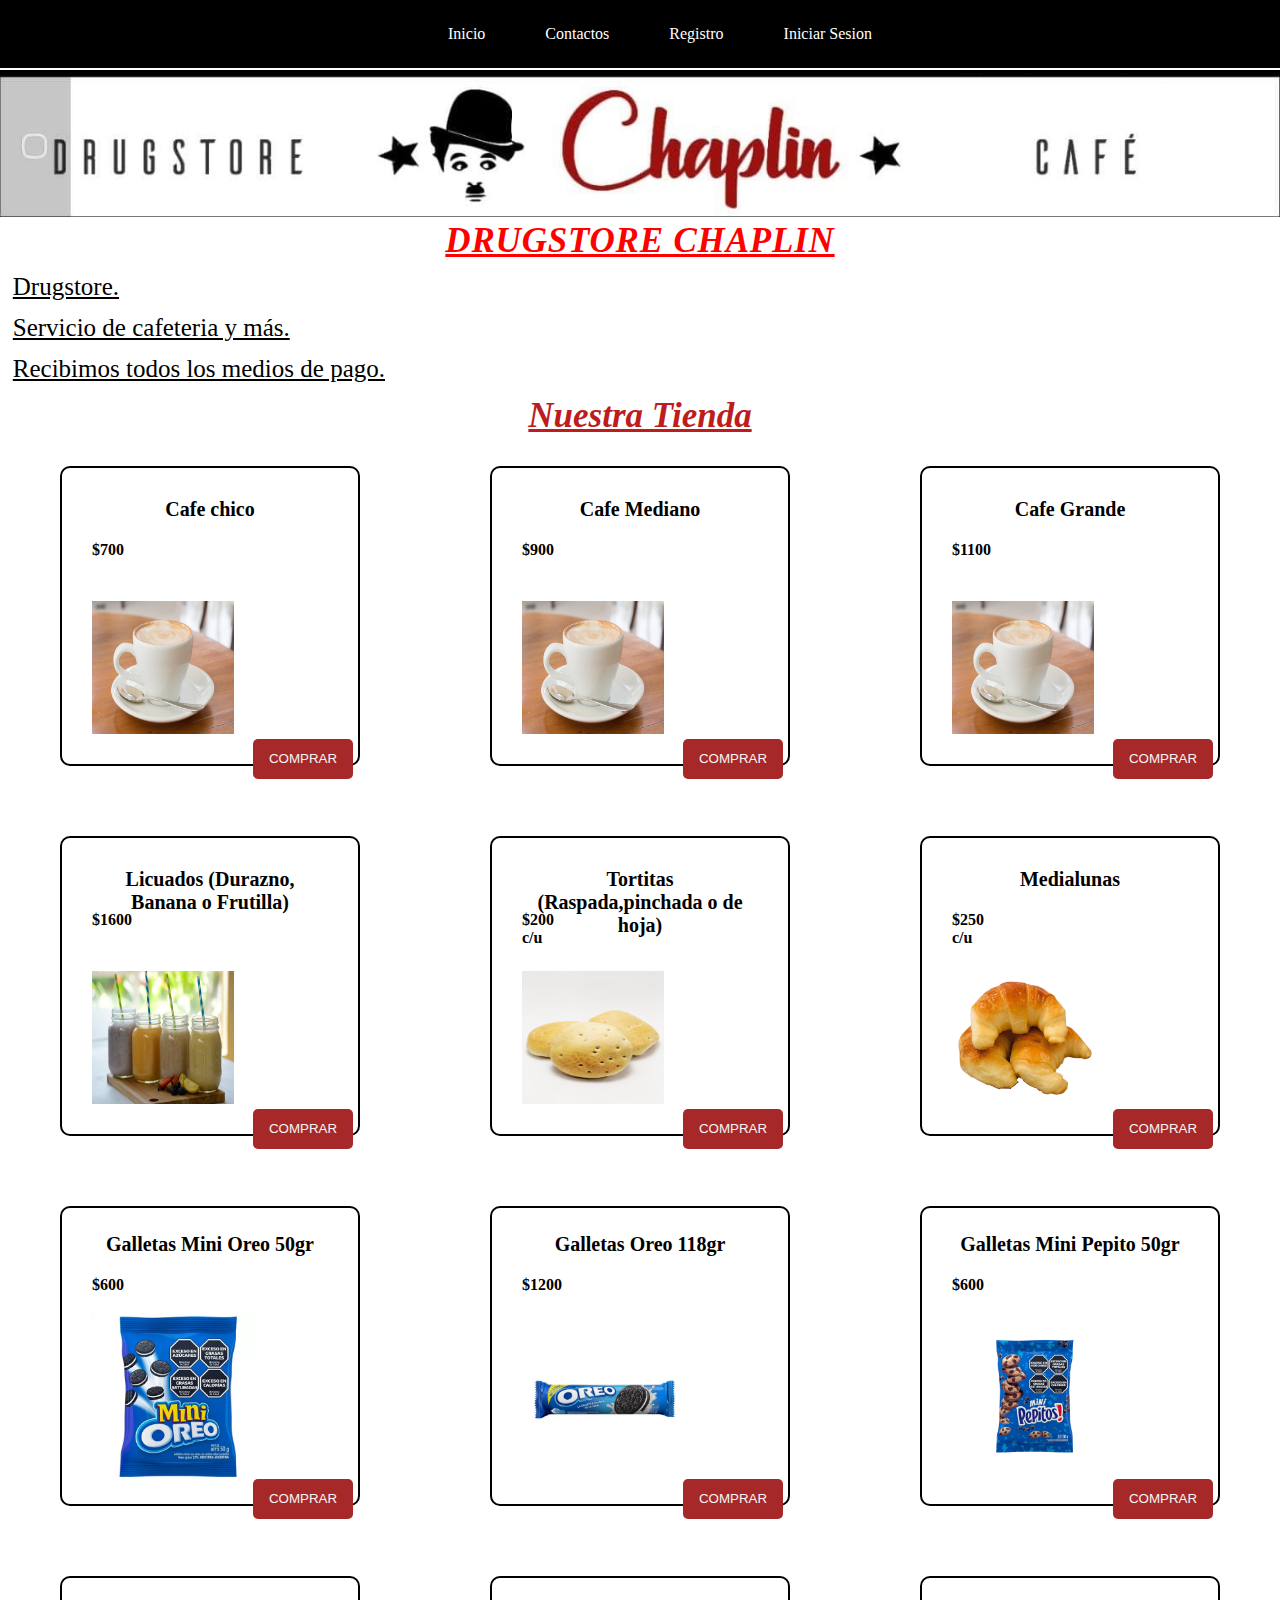
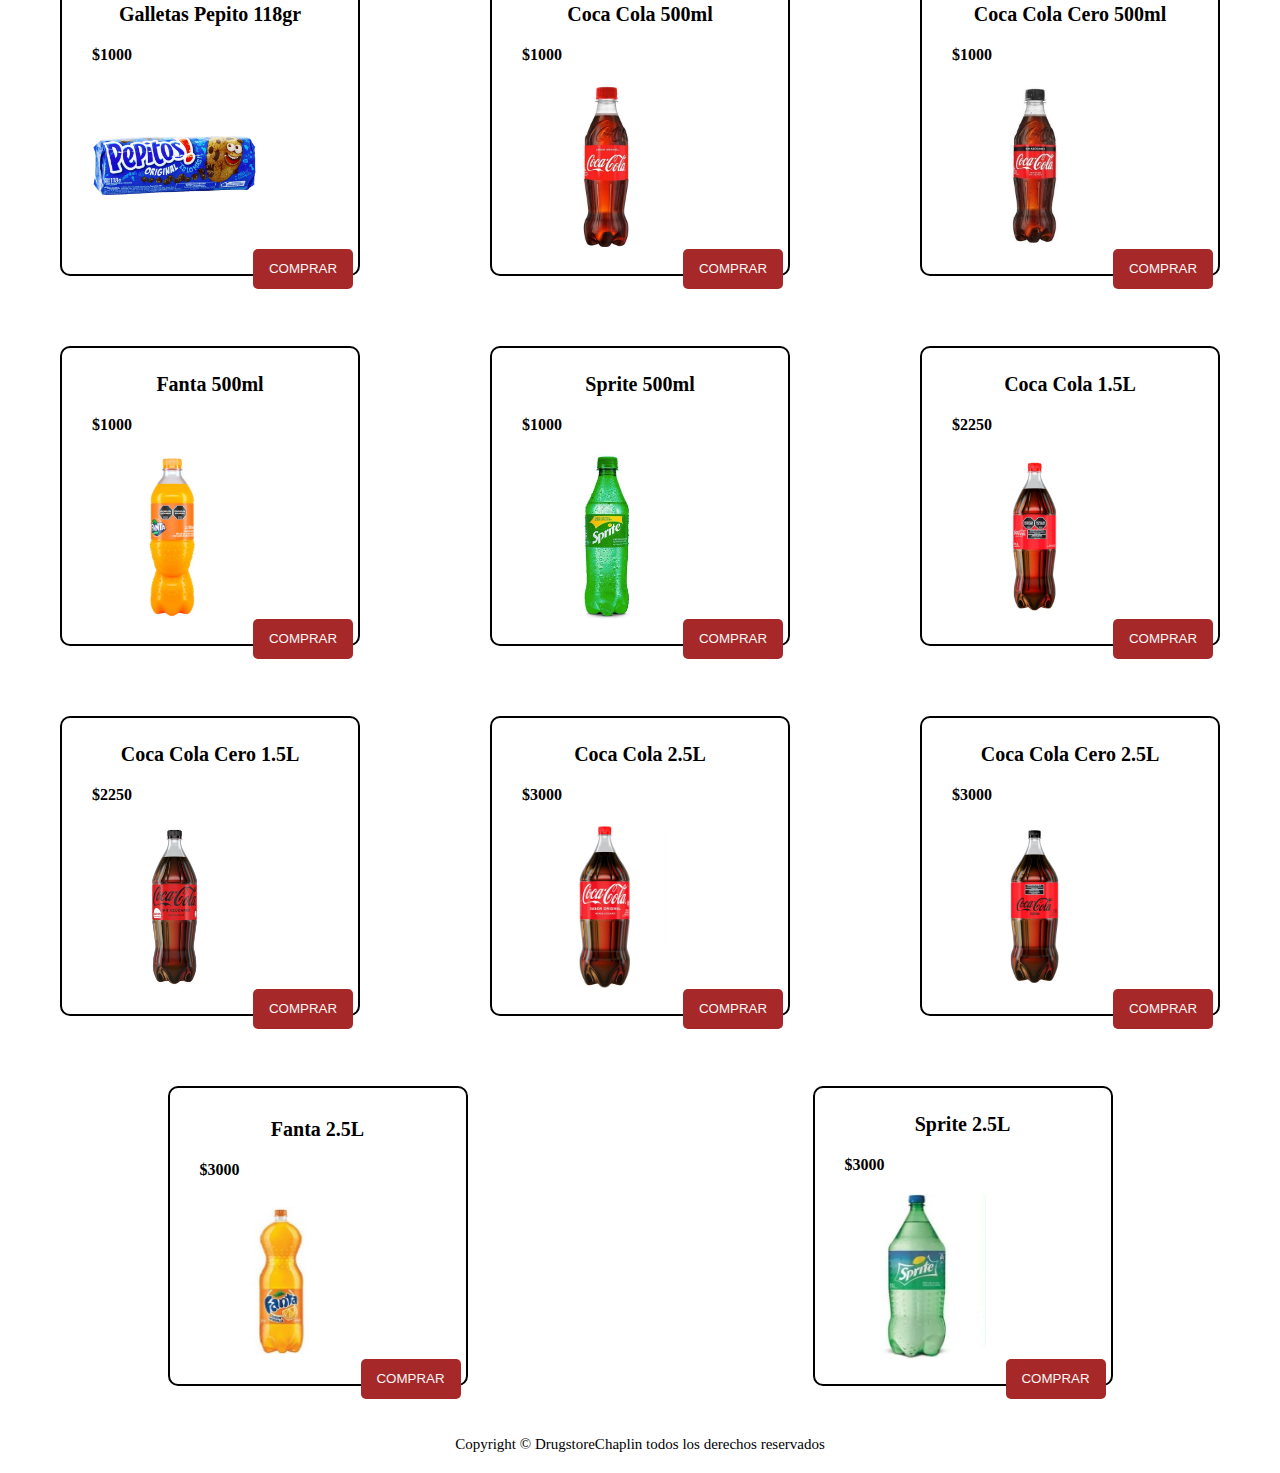
==== index.html @ afd2f929 "Preparacion de los archivos principale" ====
<!DOCTYPE html>
<html lang="es">
<head>
    <meta charset="UTF-8">
    <meta name="viewport" content="width=device-width, initial-scale=1.0">
    <title>Drugstore Chaplin</title>
    <link rel="shortcut icon" href="./img/logo1.jpg" type="image/x-icon">
    <link rel="stylesheet" href="./style.css">
</head>
<body>

    <header class="encabezado">

        <nav class="navegador">
            <ul class="navegador-links">
                <li class="navegador-link"><a href="./index.html">Inicio</a></li>
                <li class="navegador-link"><a href="./contactos.html">Contactos</a></li> 
                <li class="navegador-link"><a href="./Registro.html">Registro</a></li>
                <li class="navegador-link"><a href="./IniciarSesion.html">Iniciar Sesion</a></li>
            </ul>
        </nav>
            <img class="img-portada" src="./img/Logo2largo.jpg" alt="Logo del negocio">
    </header>
     
    <main>
        <div class="inicio">
            <h1 class="Titulo-inicio">DRUGSTORE CHAPLIN</h1>
    
            <li class="especialidad">Drugstore.</li>
            <li class="especialidad">Servicio de cafeteria y más.</li>
            <li class="especialidad">Recibimos todos los medios de pago.</li>
        
    </div>

    <div class="tienda">
            <h2 class="Titulo-tienda">Nuestra Tienda</h1>
    </div>

    <section class="Cajas">

            <div class="caja-producto1">
                <h3 class="Titulo-producto1">Cafe chico</h3>
                <h4 class="precio-producto">$700</h4>
                <img class="Imagen-Producto2" src="./img/Productos/Cafe/Cafe1.jpg" alt="">
                <button class="boton-compra">COMPRAR</button>
    
            </div>

            <div class="caja-producto1">
                <h3 class="Titulo-producto1">Cafe Mediano</h3>
                <h4 class="precio-producto">$900</h4>
                <img class="Imagen-Producto2" src="./img/Productos/Cafe/Cafe1.jpg" alt="">
                <button class="boton-compra">COMPRAR</button>
    
            </div>

            <div class="caja-producto1">
                <h3 class="Titulo-producto1">Cafe Grande</h3>
                <h4 class="precio-producto">$1100</h4>
                <img class="Imagen-Producto2" src="./img/Productos/Cafe/Cafe1.jpg" alt="">
                <button class="boton-compra">COMPRAR</button>
            </div>
                <div class="caja-producto1">
                    <h3 class="Titulo-producto1">Licuados (Durazno, Banana o Frutilla)</h3>
                    <h4 class="precio-producto">$1600</h4>
                    <img class="Imagen-Producto2" src="./img/Productos/Cafe/licuadosFrutales.jpg" alt="">
                    <button class="boton-compra">COMPRAR</button>
        
                </div>

           

            <div class="caja-producto1">
                <h3 class="Titulo-producto1">Tortitas (Raspada,pinchada o de hoja)</h3>
                <h4 class="precio-producto">$200 c/u</h4>
                <img class="Imagen-Producto2" src="./img/Productos/Cafe/Tortitas1.jpg" alt="">
                <button class="boton-compra">COMPRAR</button>
    
            </div>
            
            <div class="caja-producto1">
                <h3 class="Titulo-producto1">Medialunas</h3>
                <h4 class="precio-producto">$250 c/u</h4>
                <img class="Imagen-Producto2" src="./img/Productos/Cafe/medialuna.png" alt="">
                <button class="boton-compra">COMPRAR</button>
    
            </div>

            <div class="caja-producto1">
                <h3 class="Titulo-producto1">Galletas Mini Oreo 50gr</h3>
                <h4 class="precio-producto">$600</h4>
                <img class="Imagen-Producto1" src="./img/Productos/Galletas/minioreo1.webp" alt="">
                <button class="boton-compra">COMPRAR</button>
    
            </div>
            
            <div class="caja-producto1">
                <h3 class="Titulo-producto1">Galletas Oreo 118gr</h3>
                <h4 class="precio-producto">$1200</h4>
                <img class="Imagen-Producto1" src="./img/Productos/Galletas/galletaoreo.png.jpg" alt="">
                <button class="boton-compra">COMPRAR</button>
    
            </div>

            <div class="caja-producto1">
                <h3 class="Titulo-producto1">Galletas Mini Pepito 50gr</h3>
                <h4 class="precio-producto">$600</h4>
                <img class="Imagen-Producto1" src="./img/Productos/Galletas/Minipepitos50g.png" alt="">
                <button class="boton-compra">COMPRAR</button>
    
            </div>

            <div class="caja-producto1">
                <h3 class="Titulo-producto1">Galletas Pepito 118gr</h3>
                <h4 class="precio-producto">$1000</h4>
                <img class="Imagen-Producto1" src="./img/Productos/Galletas/galletapepitos.jpg" alt="">
                <button class="boton-compra">COMPRAR</button>
    
            </div>

            <div class="caja-producto1">
                <h3 class="Titulo-producto1">Coca Cola 500ml</h3>
                <h4 class="precio-producto">$1000</h4>
                <img class="Imagen-Producto1" src="./img/Productos/Gaseosas/Coca500comun.jpeg" alt="">
                <button class="boton-compra">COMPRAR</button>
    
            </div>

            <div class="caja-producto1">
                <h3 class="Titulo-producto1">Coca Cola Cero 500ml</h3>
                <h4 class="precio-producto">$1000</h4>
                <img class="Imagen-Producto1" src="./img/Productos/Gaseosas/Coca500cero.jpeg" alt="">
                <button class="boton-compra">COMPRAR</button>
    
            </div>

            <div class="caja-producto1">
                <h3 class="Titulo-producto1">Fanta 500ml</h3>
                <h4 class="precio-producto">$1000</h4>
                <img class="Imagen-Producto1" src="./img/Productos/Gaseosas/Fanta500comun.webp" alt="">
                <button class="boton-compra">COMPRAR</button>
    
            </div>

            <div class="caja-producto1">
                <h3 class="Titulo-producto1">Sprite 500ml</h3>
                <h4 class="precio-producto">$1000</h4>
                <img class="Imagen-Producto1" src="./img/Productos/Gaseosas/Sprite500comunverde.jpeg" alt="">
                <button class="boton-compra">COMPRAR</button>
    
            </div>

            <div class="caja-producto1">
                <h3 class="Titulo-producto1">Coca Cola 1.5L</h3>
                <h4 class="precio-producto">$2250</h4>
                <img class="Imagen-Producto1" src="./img/Productos/Gaseosas/Cocacola1.5comun.webp" alt="">
                <button class="boton-compra">COMPRAR</button>
    
            </div>

            <div class="caja-producto1">
                <h3 class="Titulo-producto1">Coca Cola Cero 1.5L</h3>
                <h4 class="precio-producto">$2250</h4>
                <img class="Imagen-Producto1" src="./img/Productos/Gaseosas/Cocacola1.5cero.jpeg" alt="">
                <button class="boton-compra">COMPRAR</button>
    
            </div>

            <div class="caja-producto1">
                <h3 class="Titulo-producto1">Coca Cola 2.5L</h3>
                <h4 class="precio-producto">$3000</h4>
                <img class="Imagen-Producto1" src="./img/Productos/Gaseosas/cocacola2.5comun.jpg" alt="">
                <button class="boton-compra">COMPRAR</button>
    
            </div>

            <div class="caja-producto1">
                <h3 class="Titulo-producto1">Coca Cola Cero 2.5L</h3>
                <h4 class="precio-producto">$3000</h4>
                <img class="Imagen-Producto1" src="./img/Productos/Gaseosas/cocacola2.5cero.webp" alt="">
                <button class="boton-compra">COMPRAR</button>
    
            </div>

            <div class="caja-producto1">
                <h3 class="Titulo-producto1">Fanta 2.5L</h3>
                <h4 class="precio-producto">$3000</h4>
                <img class="Imagen-Producto1" src="./img/Productos/Gaseosas/fanta2.5comun.jpg" alt="">
                <button class="boton-compra">COMPRAR</button>
    
            </div>

            <div class="caja-producto1">
                <h3 class="Titulo-producto1">Sprite 2.5L</h3>
                <h4 class="precio-producto">$3000</h4>
                <img class="Imagen-Producto3" src="./img/Productos/Gaseosas/sprite2.5comunverde.jpg" alt="">
                <button class="boton-compra">COMPRAR</button>
    
            </div>

            














        </section>

 















        
        <footer class="pie-pagina">
            <p class="Parrafo-final">Copyright © DrugstoreChaplin todos los derechos reservados</p>
        </footer>
    
    </main>
        


    
    

    
    
    

</body>
</html>
---- style.css ----
*{
    margin: 0;
    box-sizing: border-box;  
    }

/*Inicio*/
.inicio{
        color: black;
        font-size: 20px ;    
    }

.Titulo-inicio{
    font-family: "Palatino Linotype", "Book Antiqua", serif;
    font-size: 35px;
    letter-spacing: 0.8px;
    color: red;
    font-weight: bold;
    text-shadow: 2px;
    text-decoration: underline solid rgb;
    font-style: italic;
    text-decoration: underline;
    text-align: center;
    }

.Parrafo{
    text-decoration: double;
    text-align: center;
    margin: 2%;
    font-size: 28px;
    
}    


.especialidad{
    color: black;
    text-decoration:underline;
    text-align: justify;
    text-shadow: 20px;
    font-size: 25px;
    margin: 1%;


}

/*links de navegador*/
.navegador{
    color:white;
    width: 100%;
    padding: 5px;    
    font-size: 25px;
    text-align:left;
    background-color: black;
    z-index: 2;
    position: fixed;
    top: 0px;
    display: flex;
    justify-content:center;
}      

.navegador-links{
    display: flex;
    gap: 20px;
}

.navegador-link{
        font-size: medium;
        text-align: left;
        list-style: none; 
}

.navegador-link a{
    display: block;
    padding: 20px 20px;
    color: white;
    text-decoration: none;
}

/*Portad*/
.img-portada {
    width: 100%;
    height: 70%;
    position: relative;
    margin-top: 70px;
}

.formulario-registro{
     color:black ;
     font-size: 20px;
     text-align: left;
    background-color:lightblue;
}   

.formulario-sesion{
    color: black;
    font-size: 20px;
    text-align: left;
    background-color: lightsteelblue;
}

.Titulo-tienda{
    color: rgb(189, 29, 29);    
    font-size: 35px;
    text-align: center;
    font-weight: bold;
    text-shadow: 2px;
    text-decoration: underline solid rgb;
    font-style: italic;
    text-decoration: underline;
    text-align: center;
}

/*Tienda*/
.Cajas{
    display: flex;
    flex-wrap: wrap;
    justify-content: space-around;
    gap: 10px;
    z-index: 1;


    
}

.caja-producto1{
    width: 300px;
    height: 300px;
    background-color: white;
    border-width: 2px;
    border-color: black;
    border-style:solid;   
    border-radius:  10px; 
    margin: 30px;
    padding: 30px;
    display: flex;
    position: relative;
    flex-direction: column;
    gap: 20px;
    justify-content:center;
    
    }

.Titulo-producto1{
        font-size: 20px;
        font-weight: bold;
        position: sticky;
        height: 10%;
        color: black;
        text-decoration: none;
        text-align: center;
        position: relative;
            }

.precio-producto{
        width: 50px;
        height: 40px;
        
    }

.Imagen-Producto1{
        width: 70%;
        height: 200px;
    }

.Imagen-Producto2{
        width: 60%;
        height: 56%;
    }

.Imagen-Producto3{
        width: 60%;
        height: 70%;
    }      

.boton-compra{
    width: 100px;
    height: 40px;   
    background-color: rgb(167, 40, 40);
    color: whitesmoke;
    border: 0px;
    padding: 10px;
    border-radius: 5px;
    position: absolute;
    bottom: -15px;
    right: 5px;
    transition: 0,5s;
    }   
.boton-compra:hover{
    background-color: rgb(44, 112, 238);
    width: 90px;
    

}  

/*Registro*/

.form{
    background-color: brown;
    width: 600px;
    height: 450px;
    margin: 30px auto 30px auto;
    padding: 20px;
    border-radius: 10px;

}
 
.form-grupo{
    display: flex;
    flex-direction: column;
    gap: 10px;
    margin: 5px 0px;
}

.form-label{
    color: white;


}

.form-input{
    width: 100%;
    background-color: transparent;
    color: white;
    border: 1px solid white;
    padding: 5px 10px;
    border-radius: 5px 4px;
  
}
.form-input::placeholder{
    color: white;
}
.form-input:focus{
    border-color: 3px solid white;
    outline: none;
}

.Boton-formulario{
    width: 100%;
    color: black;
    font-weight: bold;
    background-color: bisque;
    border: 0px;
    border-radius: 5px;
    padding: 2px;
}

/*Opciones*/

.opciones{
    margin: 30px 0px;
}

.opciones-opcion{
    background-color: brown;
    padding: 40px;
    color: whitesmoke;
    text-align: center;
    border-radius: 10px;
    margin: 10px 0px;
}

/*InicioSesion*/
.regi-sesion{
    background-color: brown;
    width: 600px;
    height: 250px;
    margin: 30px auto 30px auto;
    padding: 50px;
    border-radius: 20px;
 
}
.regi-grupo{
    display: flex;
    flex-direction: column;
    gap: 15px;
    margin: 5px 0px;
}

/*Contactos*/
.Titulo-ubi{
    font-family: "Palatino Linotype", "Book Antiqua", serif;
    font-size: 45px;
    letter-spacing: 0.8px;
    color: brown;
    font-weight: bold;
    text-shadow: 2px;
    text-decoration: underline solid rgb;
    font-style: italic;
    text-decoration: underline;
    text-align: center;

}

/*Ubicacion*/
.Img-ubi{
    width: 50%;
    height: 100% ;
    margin: 30px;
    margin-left: 350px;
    border-radius: 10%;


}

.Img-Ubimaps{
    height: 10%;
    width: 10% ;
    margin-top: 100px;

}

/*instagram*/


.titulo-ig{
    font-family: "Palatino Linotype", "Book Antiqua", serif;
    font-size: 40px;
    letter-spacing: 0.8px;
    color: brown;
    font-weight: bold;
    text-shadow: 2px;
    text-decoration: underline solid;
    font-style: italic;
    text-decoration: underline;
    text-align: center;
    margin-top: 100px; 
}

.img-ig{
    width: 20%;
    height: 50% ;
    margin-top: 100px;
    margin-left: 600px;
   

}

.pie-pagina{
    padding: 20px;
}
.Parrafo-final{
    text-align: center;
    font-size: 15px;
}










@media(max-width: 992px){
    .inicio{
        font-size: 48px;
    }
}
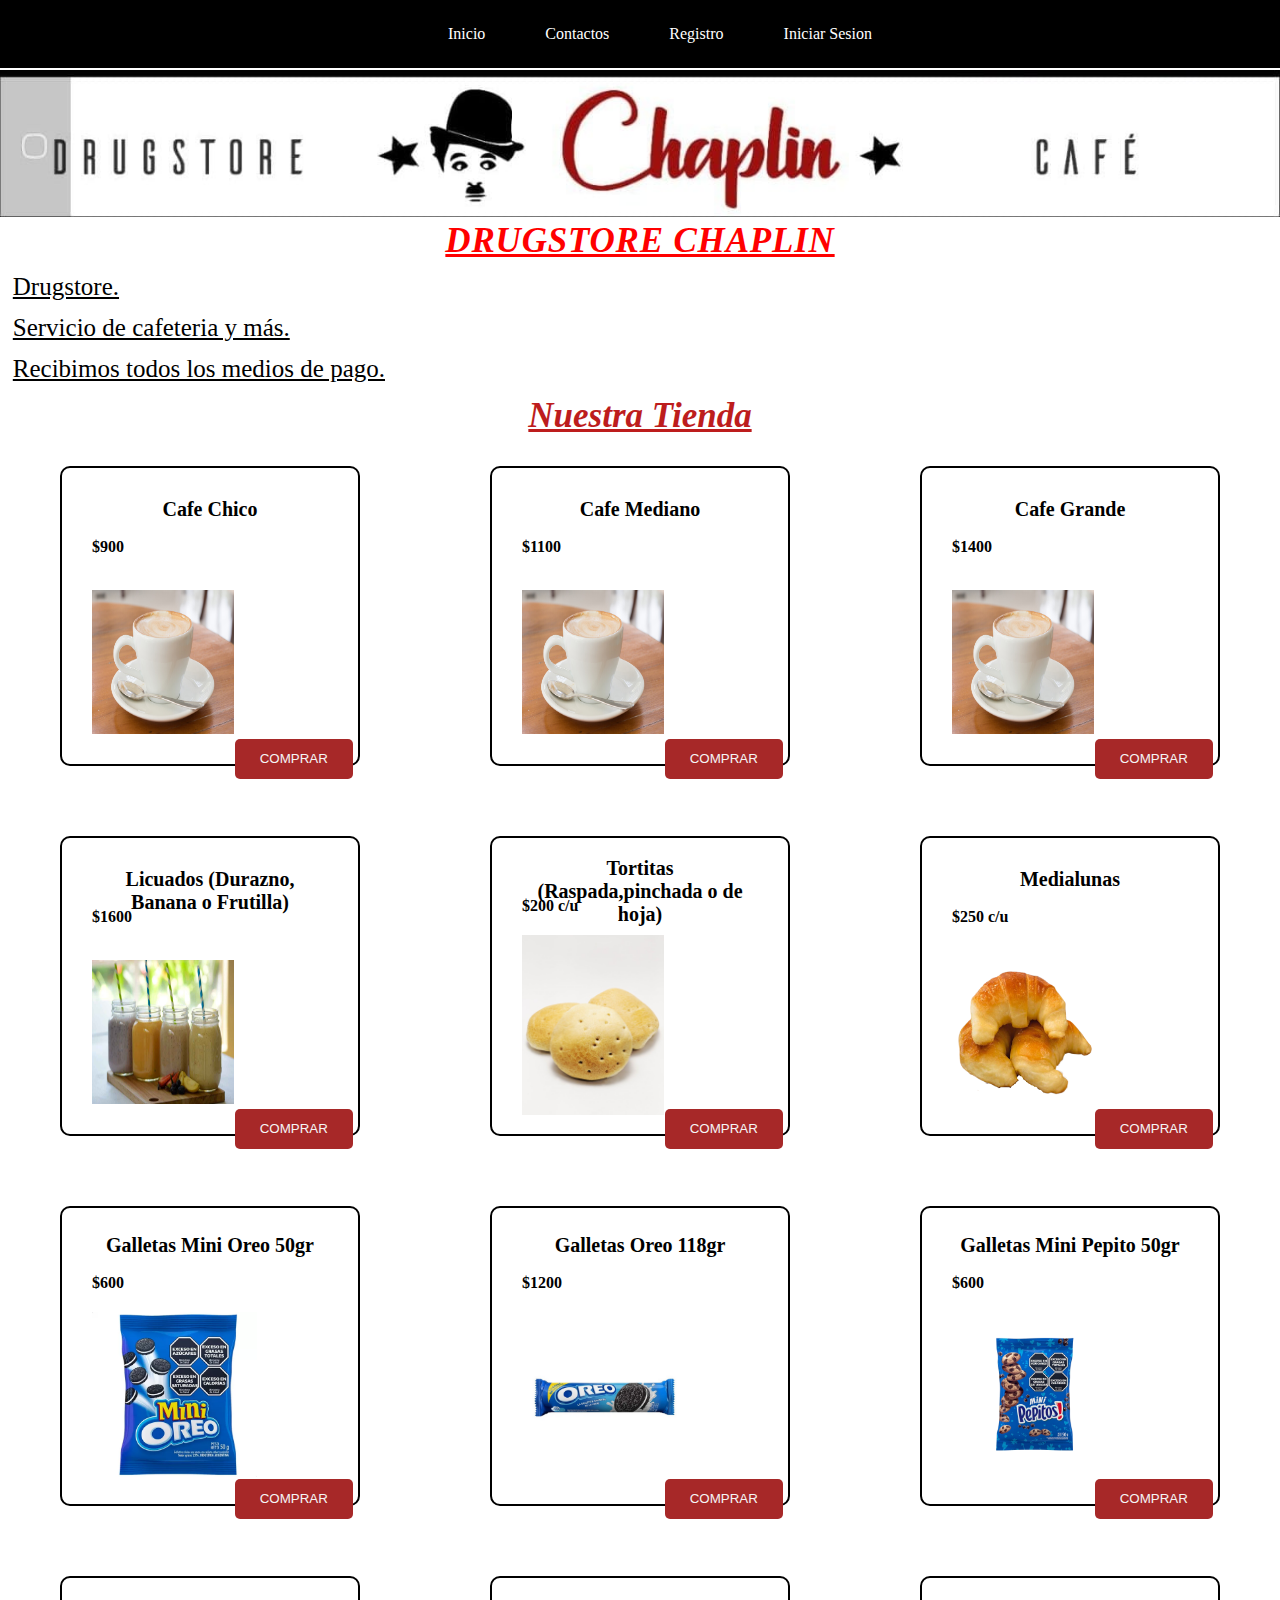
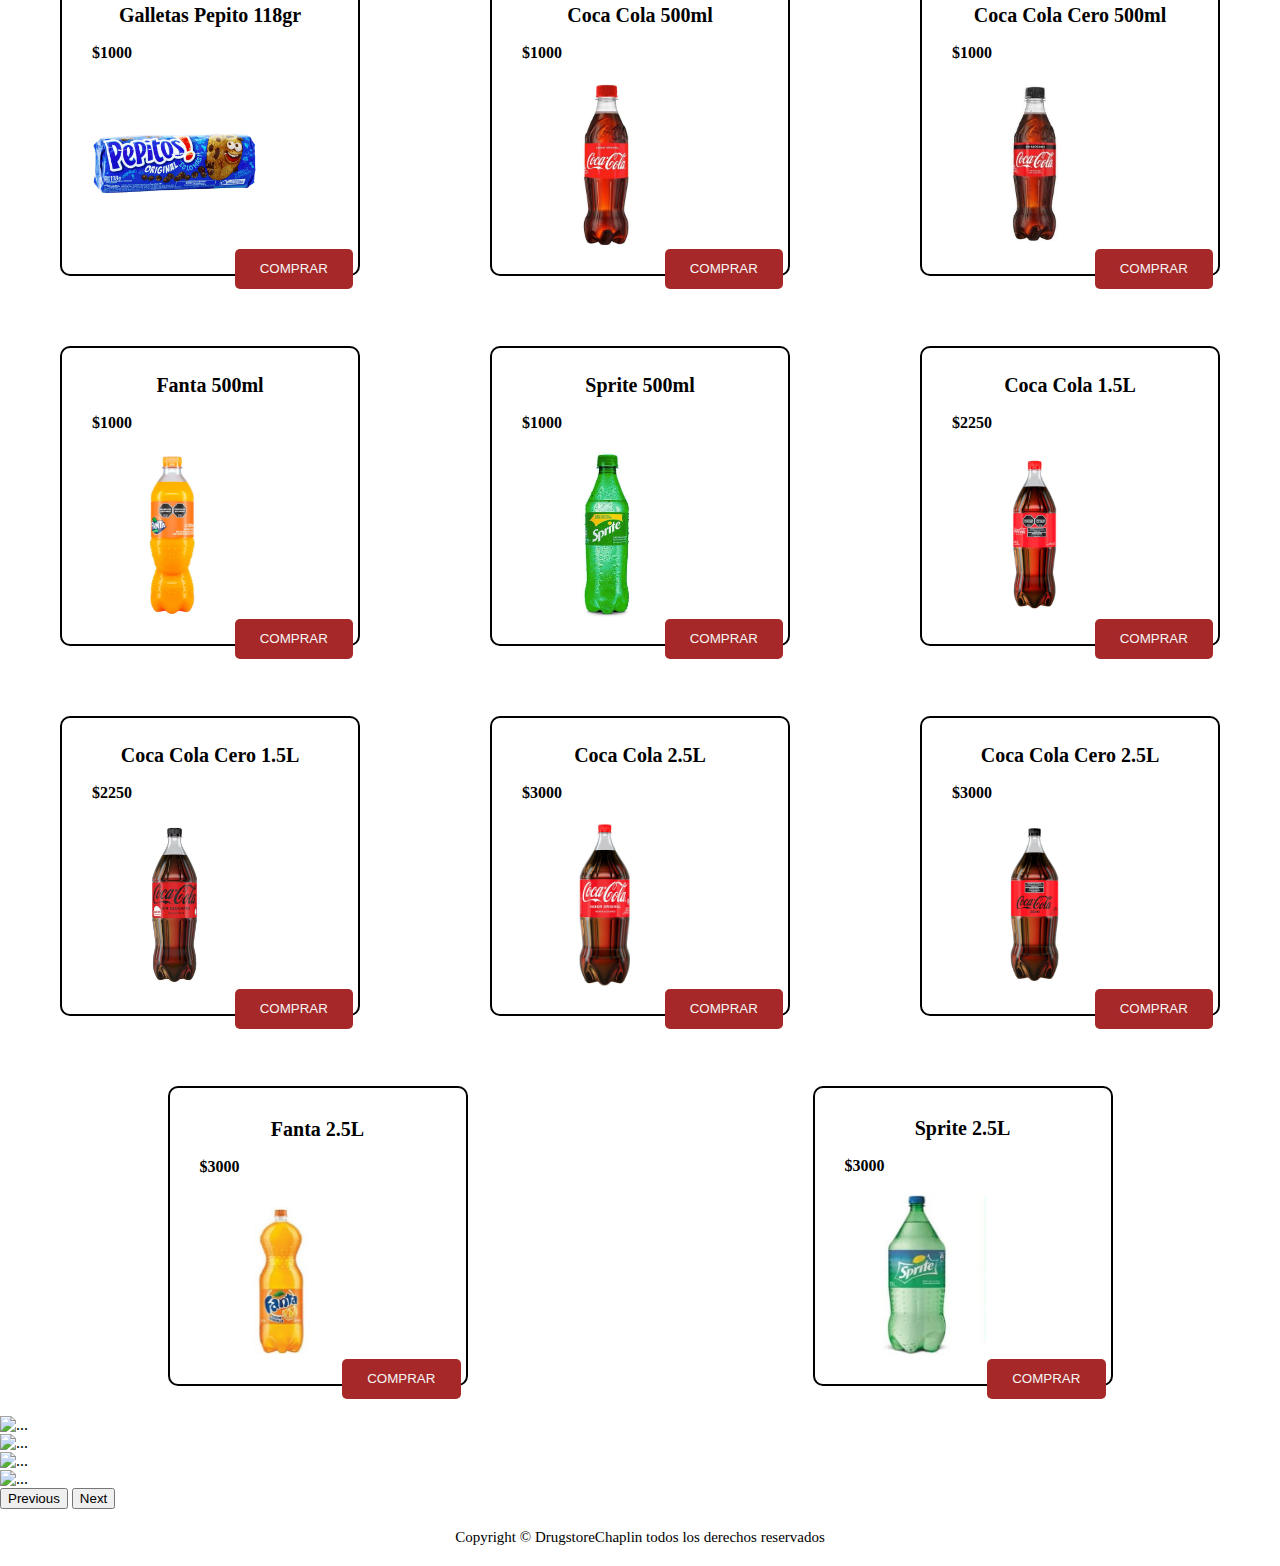
==== commit 8cd5ab4c: "Add files via upload" ====
--- a/index.html
+++ b/index.html
@@ -1,251 +1,258 @@
-<!DOCTYPE html>
-<html lang="es">
-<head>
-    <meta charset="UTF-8">
-    <meta name="viewport" content="width=device-width, initial-scale=1.0">
-    <title>Drugstore Chaplin</title>
-    <link rel="shortcut icon" href="./img/logo1.jpg" type="image/x-icon">
-    <link rel="stylesheet" href="./style.css">
-</head>
-<body>
-
-    <header class="encabezado">
-
-        <nav class="navegador">
-            <ul class="navegador-links">
-                <li class="navegador-link"><a href="./index.html">Inicio</a></li>
-                <li class="navegador-link"><a href="./contactos.html">Contactos</a></li> 
-                <li class="navegador-link"><a href="./Registro.html">Registro</a></li>
-                <li class="navegador-link"><a href="./IniciarSesion.html">Iniciar Sesion</a></li>
-            </ul>
-        </nav>
-            <img class="img-portada" src="./img/Logo2largo.jpg" alt="Logo del negocio">
-    </header>
-     
-    <main>
-        <div class="inicio">
-            <h1 class="Titulo-inicio">DRUGSTORE CHAPLIN</h1>
-    
-            <li class="especialidad">Drugstore.</li>
-            <li class="especialidad">Servicio de cafeteria y más.</li>
-            <li class="especialidad">Recibimos todos los medios de pago.</li>
-        
-    </div>
-
-    <div class="tienda">
-            <h2 class="Titulo-tienda">Nuestra Tienda</h1>
-    </div>
-
-    <section class="Cajas">
-
-            <div class="caja-producto1">
-                <h3 class="Titulo-producto1">Cafe chico</h3>
-                <h4 class="precio-producto">$700</h4>
-                <img class="Imagen-Producto2" src="./img/Productos/Cafe/Cafe1.jpg" alt="">
-                <button class="boton-compra">COMPRAR</button>
-    
-            </div>
-
-            <div class="caja-producto1">
-                <h3 class="Titulo-producto1">Cafe Mediano</h3>
-                <h4 class="precio-producto">$900</h4>
-                <img class="Imagen-Producto2" src="./img/Productos/Cafe/Cafe1.jpg" alt="">
-                <button class="boton-compra">COMPRAR</button>
-    
-            </div>
-
-            <div class="caja-producto1">
-                <h3 class="Titulo-producto1">Cafe Grande</h3>
-                <h4 class="precio-producto">$1100</h4>
-                <img class="Imagen-Producto2" src="./img/Productos/Cafe/Cafe1.jpg" alt="">
-                <button class="boton-compra">COMPRAR</button>
-            </div>
-                <div class="caja-producto1">
-                    <h3 class="Titulo-producto1">Licuados (Durazno, Banana o Frutilla)</h3>
-                    <h4 class="precio-producto">$1600</h4>
-                    <img class="Imagen-Producto2" src="./img/Productos/Cafe/licuadosFrutales.jpg" alt="">
-                    <button class="boton-compra">COMPRAR</button>
-        
-                </div>
-
-           
-
-            <div class="caja-producto1">
-                <h3 class="Titulo-producto1">Tortitas (Raspada,pinchada o de hoja)</h3>
-                <h4 class="precio-producto">$200 c/u</h4>
-                <img class="Imagen-Producto2" src="./img/Productos/Cafe/Tortitas1.jpg" alt="">
-                <button class="boton-compra">COMPRAR</button>
-    
-            </div>
-            
-            <div class="caja-producto1">
-                <h3 class="Titulo-producto1">Medialunas</h3>
-                <h4 class="precio-producto">$250 c/u</h4>
-                <img class="Imagen-Producto2" src="./img/Productos/Cafe/medialuna.png" alt="">
-                <button class="boton-compra">COMPRAR</button>
-    
-            </div>
-
-            <div class="caja-producto1">
-                <h3 class="Titulo-producto1">Galletas Mini Oreo 50gr</h3>
-                <h4 class="precio-producto">$600</h4>
-                <img class="Imagen-Producto1" src="./img/Productos/Galletas/minioreo1.webp" alt="">
-                <button class="boton-compra">COMPRAR</button>
-    
-            </div>
-            
-            <div class="caja-producto1">
-                <h3 class="Titulo-producto1">Galletas Oreo 118gr</h3>
-                <h4 class="precio-producto">$1200</h4>
-                <img class="Imagen-Producto1" src="./img/Productos/Galletas/galletaoreo.png.jpg" alt="">
-                <button class="boton-compra">COMPRAR</button>
-    
-            </div>
-
-            <div class="caja-producto1">
-                <h3 class="Titulo-producto1">Galletas Mini Pepito 50gr</h3>
-                <h4 class="precio-producto">$600</h4>
-                <img class="Imagen-Producto1" src="./img/Productos/Galletas/Minipepitos50g.png" alt="">
-                <button class="boton-compra">COMPRAR</button>
-    
-            </div>
-
-            <div class="caja-producto1">
-                <h3 class="Titulo-producto1">Galletas Pepito 118gr</h3>
-                <h4 class="precio-producto">$1000</h4>
-                <img class="Imagen-Producto1" src="./img/Productos/Galletas/galletapepitos.jpg" alt="">
-                <button class="boton-compra">COMPRAR</button>
-    
-            </div>
-
-            <div class="caja-producto1">
-                <h3 class="Titulo-producto1">Coca Cola 500ml</h3>
-                <h4 class="precio-producto">$1000</h4>
-                <img class="Imagen-Producto1" src="./img/Productos/Gaseosas/Coca500comun.jpeg" alt="">
-                <button class="boton-compra">COMPRAR</button>
-    
-            </div>
-
-            <div class="caja-producto1">
-                <h3 class="Titulo-producto1">Coca Cola Cero 500ml</h3>
-                <h4 class="precio-producto">$1000</h4>
-                <img class="Imagen-Producto1" src="./img/Productos/Gaseosas/Coca500cero.jpeg" alt="">
-                <button class="boton-compra">COMPRAR</button>
-    
-            </div>
-
-            <div class="caja-producto1">
-                <h3 class="Titulo-producto1">Fanta 500ml</h3>
-                <h4 class="precio-producto">$1000</h4>
-                <img class="Imagen-Producto1" src="./img/Productos/Gaseosas/Fanta500comun.webp" alt="">
-                <button class="boton-compra">COMPRAR</button>
-    
-            </div>
-
-            <div class="caja-producto1">
-                <h3 class="Titulo-producto1">Sprite 500ml</h3>
-                <h4 class="precio-producto">$1000</h4>
-                <img class="Imagen-Producto1" src="./img/Productos/Gaseosas/Sprite500comunverde.jpeg" alt="">
-                <button class="boton-compra">COMPRAR</button>
-    
-            </div>
-
-            <div class="caja-producto1">
-                <h3 class="Titulo-producto1">Coca Cola 1.5L</h3>
-                <h4 class="precio-producto">$2250</h4>
-                <img class="Imagen-Producto1" src="./img/Productos/Gaseosas/Cocacola1.5comun.webp" alt="">
-                <button class="boton-compra">COMPRAR</button>
-    
-            </div>
-
-            <div class="caja-producto1">
-                <h3 class="Titulo-producto1">Coca Cola Cero 1.5L</h3>
-                <h4 class="precio-producto">$2250</h4>
-                <img class="Imagen-Producto1" src="./img/Productos/Gaseosas/Cocacola1.5cero.jpeg" alt="">
-                <button class="boton-compra">COMPRAR</button>
-    
-            </div>
-
-            <div class="caja-producto1">
-                <h3 class="Titulo-producto1">Coca Cola 2.5L</h3>
-                <h4 class="precio-producto">$3000</h4>
-                <img class="Imagen-Producto1" src="./img/Productos/Gaseosas/cocacola2.5comun.jpg" alt="">
-                <button class="boton-compra">COMPRAR</button>
-    
-            </div>
-
-            <div class="caja-producto1">
-                <h3 class="Titulo-producto1">Coca Cola Cero 2.5L</h3>
-                <h4 class="precio-producto">$3000</h4>
-                <img class="Imagen-Producto1" src="./img/Productos/Gaseosas/cocacola2.5cero.webp" alt="">
-                <button class="boton-compra">COMPRAR</button>
-    
-            </div>
-
-            <div class="caja-producto1">
-                <h3 class="Titulo-producto1">Fanta 2.5L</h3>
-                <h4 class="precio-producto">$3000</h4>
-                <img class="Imagen-Producto1" src="./img/Productos/Gaseosas/fanta2.5comun.jpg" alt="">
-                <button class="boton-compra">COMPRAR</button>
-    
-            </div>
-
-            <div class="caja-producto1">
-                <h3 class="Titulo-producto1">Sprite 2.5L</h3>
-                <h4 class="precio-producto">$3000</h4>
-                <img class="Imagen-Producto3" src="./img/Productos/Gaseosas/sprite2.5comunverde.jpg" alt="">
-                <button class="boton-compra">COMPRAR</button>
-    
-            </div>
-
-            
-
-
-
-
-
-
-
-
-
-
-
-
-
-
-        </section>
-
- 
-
-
-
-
-
-
-
-
-
-
-
-
-
-
-
-        
-        <footer class="pie-pagina">
-            <p class="Parrafo-final">Copyright © DrugstoreChaplin todos los derechos reservados</p>
-        </footer>
-    
-    </main>
-        
-
-
-    
-    
-
-    
-    
-    
-
-</body>
+<!DOCTYPE html>
+<html lang="es">
+<head>
+    <meta charset="UTF-8">
+    <meta name="viewport" content="width=device-width, initial-scale=1.0">
+    <title>Drugstore Chaplin</title>
+    <link rel="shortcut icon" href="./img/logo1.jpg" type="image/x-icon">
+    <link rel="stylesheet" href="https://cdnjs.cloudflare.com/ajax/libs/font-awesome/6.5.2/css/all.min.css" integrity="sha512-SnH5WK+bZxgPHs44uWIX+LLJAJ9/2PkPKZ5QiAj6Ta86w+fsb2TkcmfRyVX3pBnMFcV7oQPJkl9QevSCWr3W6A==" crossorigin="anonymous" referrerpolicy="no-referrer" />
+    <link rel="stylesheet" href="./style.css">
+    
+</head>
+<body>
+    <header class="encabezado">
+
+        <i class="fa-solid fa-bars icono-menu"></i>
+        <nav class="navegador">
+            <ul class="navegador-links">
+                <li class="navegador-link"><a href="./index.html">Inicio</a></li>
+                <li class="navegador-link"><a href="./contactos.html">Contactos</a></li> 
+                <li class="navegador-link"><a href="./Registro.html">Registro</a></li>
+                <li class="navegador-link"><a href="./IniciarSesion.html">Iniciar Sesion</a></li>
+            </ul>
+        </nav>
+            <img class="img-portada" src="./img/Logo2largo.jpg" alt="Logo del negocio">
+    </header>
+     
+    <main>
+        <div class="inicio">
+            <h1 class="Titulo-inicio">DRUGSTORE CHAPLIN</h1>
+    
+            <li class="especialidad">Drugstore.</li>
+            <li class="especialidad">Servicio de cafeteria y más.</li>
+            <li class="especialidad">Recibimos todos los medios de pago.</li>
+        
+    </div>
+
+    <div class="tienda">
+            <h2 class="Titulo-tienda">Nuestra Tienda</h1>
+    </div>
+
+    <section class="Cajas">
+
+        <div class="caja-producto1">
+            <h3 class="Titulo-producto1">Cafe Chico</h3>
+            <h4 class="precio-producto">$900</h4>
+            <img class="Imagen-Producto2" src="./img/Productos/Cafe/Cafe1.jpg" alt="">
+            <button class="boton-compra">COMPRAR</button>
+
+        </div>
+
+            <div class="caja-producto1">
+                <h3 class="Titulo-producto1">Cafe Mediano</h3>
+                <h4 class="precio-producto">$1100</h4>
+                <img class="Imagen-Producto2" src="./img/Productos/Cafe/Cafe1.jpg" alt="">
+                <button class="boton-compra">COMPRAR</button>
+    
+            </div>
+
+            <div class="caja-producto1">
+                <h3 class="Titulo-producto1">Cafe Grande</h3>
+                <h4 class="precio-producto">$1400</h4>
+                <img class="Imagen-Producto2" src="./img/Productos/Cafe/Cafe1.jpg" alt="">
+                <button class="boton-compra">COMPRAR</button>
+            </div>
+                <div class="caja-producto1">
+                    <h3 class="Titulo-producto1">Licuados (Durazno, Banana o Frutilla)</h3>
+                    <h4 class="precio-producto">$1600</h4>
+                    <img class="Imagen-Producto2" src="./img/Productos/Cafe/licuadosFrutales.jpg" alt="">
+                    <button class="boton-compra">COMPRAR</button>
+        
+                </div>
+
+           
+
+            <div class="caja-producto1">
+                <h3 class="Titulo-producto1">Tortitas (Raspada,pinchada o de hoja)</h3>
+                <h4 class="precio-producto">$200 c/u</h4>
+                <img class="Imagen-Producto2" src="./img/Productos/Cafe/Tortitas1.jpg" alt="">
+                <button class="boton-compra">COMPRAR</button>
+    
+            </div>
+            
+            <div class="caja-producto1">
+                <h3 class="Titulo-producto1">Medialunas</h3>
+                <h4 class="precio-producto">$250 c/u</h4>
+                <img class="Imagen-Producto2" src="./img/Productos/Cafe/medialuna.png" alt="">
+                <button class="boton-compra">COMPRAR</button>
+    
+            </div>
+
+            <div class="caja-producto1">
+                <h3 class="Titulo-producto1">Galletas Mini Oreo 50gr</h3>
+                <h4 class="precio-producto">$600</h4>
+                <img class="Imagen-Producto1" src="./img/Productos/Galletas/minioreo1.webp" alt="">
+                <button class="boton-compra">COMPRAR</button>
+    
+            </div>
+            
+            <div class="caja-producto1">
+                <h3 class="Titulo-producto1">Galletas Oreo 118gr</h3>
+                <h4 class="precio-producto">$1200</h4>
+                <img class="Imagen-Producto1" src="./img/Productos/Galletas/galletaoreo.png.jpg" alt="">
+                <button class="boton-compra">COMPRAR</button>
+    
+            </div>
+
+            <div class="caja-producto1">
+                <h3 class="Titulo-producto1">Galletas Mini Pepito 50gr</h3>
+                <h4 class="precio-producto">$600</h4>
+                <img class="Imagen-Producto1" src="./img/Productos/Galletas/Minipepitos50g.png" alt="">
+                <button class="boton-compra">COMPRAR</button>
+    
+            </div>
+
+            <div class="caja-producto1">
+                <h3 class="Titulo-producto1">Galletas Pepito 118gr</h3>
+                <h4 class="precio-producto">$1000</h4>
+                <img class="Imagen-Producto1" src="./img/Productos/Galletas/galletapepitos.jpg" alt="">
+                <button class="boton-compra">COMPRAR</button>
+    
+            </div>
+
+            <div class="caja-producto1">
+                <h3 class="Titulo-producto1">Coca Cola 500ml</h3>
+                <h4 class="precio-producto">$1000</h4>
+                <img class="Imagen-Producto1" src="./img/Productos/Gaseosas/Coca500comun.jpeg" alt="">
+                <button class="boton-compra">COMPRAR</button>
+    
+            </div>
+
+            <div class="caja-producto1">
+                <h3 class="Titulo-producto1">Coca Cola Cero 500ml</h3>
+                <h4 class="precio-producto">$1000</h4>
+                <img class="Imagen-Producto1" src="./img/Productos/Gaseosas/Coca500cero.jpeg" alt="">
+                <button class="boton-compra">COMPRAR</button>
+    
+            </div>
+
+            <div class="caja-producto1">
+                <h3 class="Titulo-producto1">Fanta 500ml</h3>
+                <h4 class="precio-producto">$1000</h4>
+                <img class="Imagen-Producto1" src="./img/Productos/Gaseosas/Fanta500comun.webp" alt="">
+                <button class="boton-compra">COMPRAR</button>
+    
+            </div>
+
+            <div class="caja-producto1">
+                <h3 class="Titulo-producto1">Sprite 500ml</h3>
+                <h4 class="precio-producto">$1000</h4>
+                <img class="Imagen-Producto1" src="./img/Productos/Gaseosas/Sprite500comunverde.jpeg" alt="">
+                <button class="boton-compra">COMPRAR</button>
+    
+            </div>
+
+            <div class="caja-producto1">
+                <h3 class="Titulo-producto1">Coca Cola 1.5L</h3>
+                <h4 class="precio-producto">$2250</h4>
+                <img class="Imagen-Producto1" src="./img/Productos/Gaseosas/Cocacola1.5comun.webp" alt="">
+                <button class="boton-compra">COMPRAR</button>
+    
+            </div>
+
+            <div class="caja-producto1">
+                <h3 class="Titulo-producto1">Coca Cola Cero 1.5L</h3>
+                <h4 class="precio-producto">$2250</h4>
+                <img class="Imagen-Producto1" src="./img/Productos/Gaseosas/Cocacola1.5cero.jpeg" alt="">
+                <button class="boton-compra">COMPRAR</button>
+    
+            </div>
+
+            <div class="caja-producto1">
+                <h3 class="Titulo-producto1">Coca Cola 2.5L</h3>
+                <h4 class="precio-producto">$3000</h4>
+                <img class="Imagen-Producto1" src="./img/Productos/Gaseosas/cocacola2.5comun.jpg" alt="">
+                <button class="boton-compra">COMPRAR</button>
+    
+            </div>
+
+            <div class="caja-producto1">
+                <h3 class="Titulo-producto1">Coca Cola Cero 2.5L</h3>
+                <h4 class="precio-producto">$3000</h4>
+                <img class="Imagen-Producto1" src="./img/Productos/Gaseosas/cocacola2.5cero.webp" alt="">
+                <button class="boton-compra">COMPRAR</button>
+    
+            </div>
+
+            <div class="caja-producto1">
+                <h3 class="Titulo-producto1">Fanta 2.5L</h3>
+                <h4 class="precio-producto">$3000</h4>
+                <img class="Imagen-Producto1" src="./img/Productos/Gaseosas/fanta2.5comun.jpg" alt="">
+                <button class="boton-compra">COMPRAR</button>
+    
+            </div>
+
+            <div class="caja-producto1">
+                <h3 class="Titulo-producto1">Sprite 2.5L</h3>
+                <h4 class="precio-producto">$3000</h4>
+                <img class="Imagen-Producto3" src="./img/Productos/Gaseosas/sprite2.5comunverde.jpg" alt="">
+                <button class="boton-compra">COMPRAR</button>
+    
+            </div>
+
+            
+        </section>
+
+        
+        <div id="carouselExample" class="carousel slide">
+            <div class="carousel-inner">
+              <div class="carousel-item active">
+                <img src="./img/Productos/PROMO/promocafe1.jpg" class="d-block w-100" alt="...">
+              </div>
+              <div class="carousel-item">
+                <img src="./img/Productos/PROMO/promocafe2.jpg" class="d-block w-100" alt="...">
+              </div>
+              <div class="carousel-item">
+                <img src="./img/Productos/PROMO/promolicuado.jpg" class="d-block w-100" alt="...">
+              </div>
+              <div class="carousel-item">
+                <img src="./img/Productos/PROMO/promopancho.jpg" class="d-block w-100" alt="...">
+              </div>
+            </div>
+            <button class="carousel-control-prev" type="button" data-bs-target="#carouselExample" data-bs-slide="prev">
+              <span class="carousel-control-prev-icon" aria-hidden="true"></span>
+              <span class="visually-hidden">Previous</span>
+            </button>
+            <button class="carousel-control-next" type="button" data-bs-target="#carouselExample" data-bs-slide="next">
+              <span class="carousel-control-next-icon" aria-hidden="true"></span>
+              <span class="visually-hidden">Next</span>
+            </button>
+          </div>
+
+
+
+
+
+
+
+
+
+
+        
+        <footer class="pie-pagina">
+            <p class="Parrafo-final">Copyright © DrugstoreChaplin todos los derechos reservados</p>
+        </footer>
+    
+    </main>
+        
+
+
+    
+    
+
+    
+    
+    
+
+</body>
 </html>--- a/style.css
+++ b/style.css
@@ -1,358 +1,376 @@
-*{
-    margin: 0;
-    box-sizing: border-box;  
-    }
-
-/*Inicio*/
-.inicio{
-        color: black;
-        font-size: 20px ;    
-    }
-
-.Titulo-inicio{
-    font-family: "Palatino Linotype", "Book Antiqua", serif;
-    font-size: 35px;
-    letter-spacing: 0.8px;
-    color: red;
-    font-weight: bold;
-    text-shadow: 2px;
-    text-decoration: underline solid rgb;
-    font-style: italic;
-    text-decoration: underline;
-    text-align: center;
-    }
-
-.Parrafo{
-    text-decoration: double;
-    text-align: center;
-    margin: 2%;
-    font-size: 28px;
-    
-}    
-
-
-.especialidad{
-    color: black;
-    text-decoration:underline;
-    text-align: justify;
-    text-shadow: 20px;
-    font-size: 25px;
-    margin: 1%;
-
-
-}
-
-/*links de navegador*/
-.navegador{
-    color:white;
-    width: 100%;
-    padding: 5px;    
-    font-size: 25px;
-    text-align:left;
-    background-color: black;
-    z-index: 2;
-    position: fixed;
-    top: 0px;
-    display: flex;
-    justify-content:center;
-}      
-
-.navegador-links{
-    display: flex;
-    gap: 20px;
-}
-
-.navegador-link{
-        font-size: medium;
-        text-align: left;
-        list-style: none; 
-}
-
-.navegador-link a{
-    display: block;
-    padding: 20px 20px;
-    color: white;
-    text-decoration: none;
-}
-
-/*Portad*/
-.img-portada {
-    width: 100%;
-    height: 70%;
-    position: relative;
-    margin-top: 70px;
-}
-
-.formulario-registro{
-     color:black ;
-     font-size: 20px;
-     text-align: left;
-    background-color:lightblue;
-}   
-
-.formulario-sesion{
-    color: black;
-    font-size: 20px;
-    text-align: left;
-    background-color: lightsteelblue;
-}
-
-.Titulo-tienda{
-    color: rgb(189, 29, 29);    
-    font-size: 35px;
-    text-align: center;
-    font-weight: bold;
-    text-shadow: 2px;
-    text-decoration: underline solid rgb;
-    font-style: italic;
-    text-decoration: underline;
-    text-align: center;
-}
-
-/*Tienda*/
-.Cajas{
-    display: flex;
-    flex-wrap: wrap;
-    justify-content: space-around;
-    gap: 10px;
-    z-index: 1;
-
-
-    
-}
-
-.caja-producto1{
-    width: 300px;
-    height: 300px;
-    background-color: white;
-    border-width: 2px;
-    border-color: black;
-    border-style:solid;   
-    border-radius:  10px; 
-    margin: 30px;
-    padding: 30px;
-    display: flex;
-    position: relative;
-    flex-direction: column;
-    gap: 20px;
-    justify-content:center;
-    
-    }
-
-.Titulo-producto1{
-        font-size: 20px;
-        font-weight: bold;
-        position: sticky;
-        height: 10%;
-        color: black;
-        text-decoration: none;
-        text-align: center;
-        position: relative;
-            }
-
-.precio-producto{
-        width: 50px;
-        height: 40px;
-        
-    }
-
-.Imagen-Producto1{
-        width: 70%;
-        height: 200px;
-    }
-
-.Imagen-Producto2{
-        width: 60%;
-        height: 56%;
-    }
-
-.Imagen-Producto3{
-        width: 60%;
-        height: 70%;
-    }      
-
-.boton-compra{
-    width: 100px;
-    height: 40px;   
-    background-color: rgb(167, 40, 40);
-    color: whitesmoke;
-    border: 0px;
-    padding: 10px;
-    border-radius: 5px;
-    position: absolute;
-    bottom: -15px;
-    right: 5px;
-    transition: 0,5s;
-    }   
-.boton-compra:hover{
-    background-color: rgb(44, 112, 238);
-    width: 90px;
-    
-
-}  
-
-/*Registro*/
-
-.form{
-    background-color: brown;
-    width: 600px;
-    height: 450px;
-    margin: 30px auto 30px auto;
-    padding: 20px;
-    border-radius: 10px;
-
-}
- 
-.form-grupo{
-    display: flex;
-    flex-direction: column;
-    gap: 10px;
-    margin: 5px 0px;
-}
-
-.form-label{
-    color: white;
-
-
-}
-
-.form-input{
-    width: 100%;
-    background-color: transparent;
-    color: white;
-    border: 1px solid white;
-    padding: 5px 10px;
-    border-radius: 5px 4px;
-  
-}
-.form-input::placeholder{
-    color: white;
-}
-.form-input:focus{
-    border-color: 3px solid white;
-    outline: none;
-}
-
-.Boton-formulario{
-    width: 100%;
-    color: black;
-    font-weight: bold;
-    background-color: bisque;
-    border: 0px;
-    border-radius: 5px;
-    padding: 2px;
-}
-
-/*Opciones*/
-
-.opciones{
-    margin: 30px 0px;
-}
-
-.opciones-opcion{
-    background-color: brown;
-    padding: 40px;
-    color: whitesmoke;
-    text-align: center;
-    border-radius: 10px;
-    margin: 10px 0px;
-}
-
-/*InicioSesion*/
-.regi-sesion{
-    background-color: brown;
-    width: 600px;
-    height: 250px;
-    margin: 30px auto 30px auto;
-    padding: 50px;
-    border-radius: 20px;
- 
-}
-.regi-grupo{
-    display: flex;
-    flex-direction: column;
-    gap: 15px;
-    margin: 5px 0px;
-}
-
-/*Contactos*/
-.Titulo-ubi{
-    font-family: "Palatino Linotype", "Book Antiqua", serif;
-    font-size: 45px;
-    letter-spacing: 0.8px;
-    color: brown;
-    font-weight: bold;
-    text-shadow: 2px;
-    text-decoration: underline solid rgb;
-    font-style: italic;
-    text-decoration: underline;
-    text-align: center;
-
-}
-
-/*Ubicacion*/
-.Img-ubi{
-    width: 50%;
-    height: 100% ;
-    margin: 30px;
-    margin-left: 350px;
-    border-radius: 10%;
-
-
-}
-
-.Img-Ubimaps{
-    height: 10%;
-    width: 10% ;
-    margin-top: 100px;
-
-}
-
-/*instagram*/
-
-
-.titulo-ig{
-    font-family: "Palatino Linotype", "Book Antiqua", serif;
-    font-size: 40px;
-    letter-spacing: 0.8px;
-    color: brown;
-    font-weight: bold;
-    text-shadow: 2px;
-    text-decoration: underline solid;
-    font-style: italic;
-    text-decoration: underline;
-    text-align: center;
-    margin-top: 100px; 
-}
-
-.img-ig{
-    width: 20%;
-    height: 50% ;
-    margin-top: 100px;
-    margin-left: 600px;
-   
-
-}
-
-.pie-pagina{
-    padding: 20px;
-}
-.Parrafo-final{
-    text-align: center;
-    font-size: 15px;
-}
-
-
-
-
-
-
-
-
-
-
-@media(max-width: 992px){
-    .inicio{
-        font-size: 48px;
-    }
-}+*{
+    margin: 0;
+    box-sizing: border-box;  
+    }
+
+/*Inicio*/
+.inicio{
+        color: black;
+        font-size: 20px ;    
+    }
+
+.Titulo-inicio{
+    font-family: "Palatino Linotype", "Book Antiqua", serif;
+    font-size: 35px;
+    letter-spacing: 0.8px;
+    color: red;
+    font-weight: bold;
+    text-shadow: 2px;
+    text-decoration: underline solid rgb;
+    font-style: italic;
+    text-decoration: underline;
+    text-align: center;
+    }
+
+.Parrafo{
+    text-decoration: double;
+    text-align: center;
+    margin: 2%;
+    font-size: 28px;
+    
+}    
+
+
+.especialidad{
+    color: black;
+    text-decoration:underline;
+    text-align: justify;
+    text-shadow: 20px;
+    font-size: 25px;
+    margin: 1%;
+
+
+}
+
+/*links de navegador*/
+.icono-menu{
+    display: none;
+}
+
+.navegador{
+    color:white;
+    width: 100%;
+    padding: 5px;    
+    font-size: 25px;
+    text-align:left;
+    background-color: black;
+    z-index: 2;
+    position: fixed;
+    top: 0px;
+    display: flex;
+    justify-content:center;
+}      
+
+.navegador-links{
+    display: flex;
+    gap: 20px;
+}
+
+.navegador-link{
+        font-size: medium;
+        text-align: left;
+        list-style: none; 
+}
+
+.navegador-link a{
+    display: block;
+    padding: 20px 20px;
+    color: white;
+    text-decoration: none;
+}
+
+/*Portad*/
+.img-portada {
+    width: 100%;
+ 
+    position: relative;
+    margin-top: 70px;
+}
+
+.formulario-registro{
+     color:black ;
+     font-size: 20px;
+     text-align: left;
+    background-color:lightblue;
+}   
+
+.formulario-sesion{
+    color: black;
+    font-size: 20px;
+    text-align: left;
+    background-color: lightsteelblue;
+}
+
+.Titulo-tienda{
+    color: rgb(189, 29, 29);    
+    font-size: 35px;
+    text-align: center;
+    font-weight: bold;
+    text-shadow: 2px;
+    text-decoration: underline solid rgb;
+    font-style: italic;
+    text-decoration: underline;
+    text-align: center;
+}
+
+/*Tienda*/
+.Cajas{
+    display: flex;
+    flex-wrap: wrap;
+    justify-content: space-around;
+    gap: 10px;
+    z-index: 1;
+
+
+    
+}
+
+.caja-producto1{
+    width: 300px;
+    height: 300px;
+    background-color: white;
+    border-width: 2px;
+    border-color: black;
+    border-style:solid;   
+    border-radius:  10px; 
+    margin: 30px;
+    padding: 30px;
+    display: flex;
+    position: relative;
+    flex-direction: column;
+    gap: 20px;
+    justify-content:center;
+    
+    }
+
+.Titulo-producto1{
+        font-size: 20px;
+        font-weight: bold;
+        position: sticky;
+        height: 20px;
+        color: black;
+        text-decoration: none;
+        text-align: center;
+        position: relative;
+            }
+
+.precio-producto{
+        width: 50%;
+        height: 40px;
+        
+    }
+
+.Imagen-Producto1{
+        width: 70%;
+        height: 200px;
+    }
+
+.Imagen-Producto2{
+        width: 60%;
+        height: 180px;
+    }
+
+.Imagen-Producto3{
+        width: 60%;
+        height: 160px;
+    }      
+
+.boton-compra{
+    width: 40%;
+    height: 40px;   
+    background-color: rgb(167, 40, 40);
+    color: whitesmoke;
+    border: 0px;
+    padding: 10px;
+    border-radius: 5px;
+    position: absolute;
+    bottom: -15px;
+    right: 5px;
+    transition: 0,5s;
+    }   
+.boton-compra:hover{
+    background-color: rgb(44, 112, 238);
+    width: 35%;
+    
+
+}  
+
+/*Registro*/
+
+.form{
+    background-color: brown;
+    width: 30%;
+    height: 450px;
+    margin: 30px auto 30px auto;
+    padding: 20px;
+    border-radius: 10px;
+
+}
+ 
+.form-grupo{
+    display: flex;
+    flex-direction: column;
+    gap: 10px;
+    margin: 5px 0px;
+}
+
+.form-label{
+    color: white;
+
+
+}
+
+.form-input{
+    width: 100%;
+    background-color: transparent;
+    color: white;
+    border: 1px solid white;
+    padding: 5px 10px;
+    border-radius: 5px 4px;
+  
+}
+.form-input::placeholder{
+    color: white;
+}
+.form-input:focus{
+    border-color: 3px solid white;
+    outline: none;
+}
+
+.Boton-formulario{
+    width: 100%;
+    color: black;
+    font-weight: bold;
+    background-color: bisque;
+    border: 0px;
+    border-radius: 5px;
+    padding: 2px;
+}
+
+
+/*InicioSesion*/
+.regi-sesion{
+    background-color: brown;
+    width: 600px;
+    height: 250%;
+    margin: 30px auto 30px auto;
+    padding: 50px;
+    border-radius: 20px;
+ 
+}
+.regi-grupo{
+    display: flex;
+    flex-direction: column;
+    gap: 15px;
+    margin: 5px 0px;
+}
+
+/*Contactos*/
+.Titulo-ubi{
+    font-family: "Palatino Linotype", "Book Antiqua", serif;
+    font-size: 45px;
+    letter-spacing: 0.8px;
+    color: brown;
+    font-weight: bold;
+    text-shadow: 2px;
+    text-decoration: underline solid rgb;
+    font-style: italic;
+    text-decoration: underline;
+    text-align: center;
+
+}
+
+/*Ubicacion*/
+.Img-ubi{
+    width: 40%;
+    margin: 30px;
+    margin-left: 350px;
+    border-radius: 2%;
+    
+
+}
+
+.Img-Ubimaps{
+    width: 10% ;
+    margin: 30px;
+    margin-top: 250px;
+
+    
+}
+
+/*instagram*/
+
+
+.titulo-ig{
+    font-family: "Palatino Linotype", "Book Antiqua", serif;
+    font-size: 40px;
+    letter-spacing: 0.8px;
+    color: brown;
+    font-weight: bold;
+    text-shadow: 2px;
+    text-decoration: underline solid;
+    font-style: italic;
+    text-decoration: underline;
+    text-align: center;
+    margin-top: 100px; 
+}
+
+.img-ig{
+    width: 15%;
+    margin-top: 100px;
+    margin-left: 850px; 
+   
+
+}
+
+.pie-pagina{
+    padding: 20px;
+}
+.Parrafo-final{
+    text-align: center;
+    font-size: 15px;
+}
+
+
+
+
+
+@media(max-width: 768px ){
+    .navegador{
+        
+    }
+
+    .icono-menu{
+        display: block;
+    }
+    
+}
+
+
+@media(max-width: 1024px ){
+    .inicio{
+        font-size: 208px;
+    }
+
+    .Cajas{
+        margin: 20px;
+    }
+
+}
+
+@media(max-width: 992px ){
+    .Img-ubi{
+        margin-left: 200px;
+    }
+  
+  
+    .img-ig{
+        margin-left: 300px;
+    }
+
+
+}
+
+
+
+
